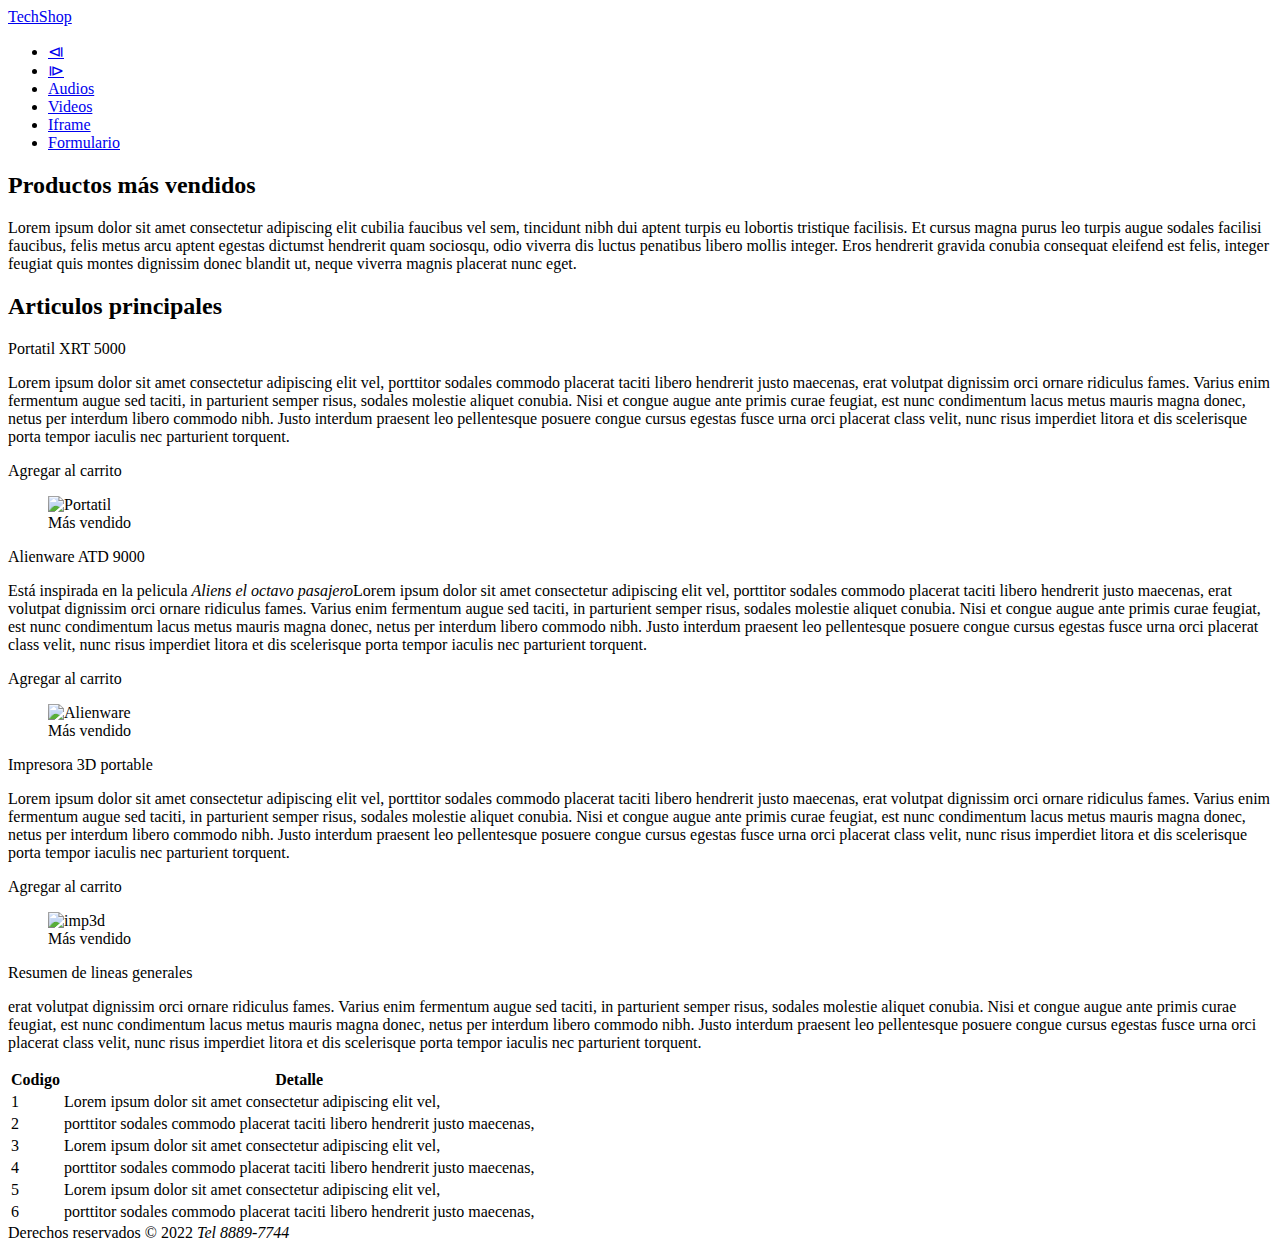
==== src/main/resources/static/index.html @ 17899565 "commit de prueba" ====
<!DOCTYPE html>

<html lang="es">
    <head>
        <title>Tienda en linea</title>
        <meta charset="UTF-8">
        <meta name="description" content="Está pagina contiene ettiquetas del tipo html">
        <meta name="keywords" content="html5, css3, web">
        <link href="css/menu.css" rel="stylesheet" type="text/css"/>
    </head>
    <body>
        <header class="header"> <!-- Etiqueta para ofrecerle al browser info de que es un encabezado-->       
            <nav class="nav"> <!-- Etiqueta para ilustrarle al browser que posiblemente es una menú-->
                <a href="index.html" class="logo nav-link">TechShop</a>
                <ul class="nav-menu">
                    <li class="nav-menu-item"><a class="nav-menu-link nav-link" href="ejemplo9.html">&LeftTriangleBar;</a></li>
                    <li class="nav-menu-item"><a class="nav-menu-link nav-link" href="ejemplo2.html">&RightTriangleBar;</a></li>
                    <li class="nav-menu-item"><a class="nav-menu-link nav-link" href="audios.html">Audios</a></li>                
                    <li class="nav-menu-item"><a class="nav-menu-link nav-link" href="videos.html">Videos</a></li>                
                    <li class="nav-menu-item"><a class="nav-menu-link nav-link" href="iframes.html">Iframe</a></li>                
                    <li class="nav-menu-item"><a class="nav-menu-link nav-link" href="formulario.html">Formulario</a></li>                
                </ul>
                
                
            </nav>
        </header>
        <aside id="barralateral"> <!-- Etiqueta para indicar que es una barra lateral final -->
            <h2>Productos más vendidos</h2>
            <p>Lorem ipsum dolor sit amet consectetur adipiscing elit cubilia faucibus vel sem, tincidunt nibh dui aptent turpis eu lobortis tristique facilisis. Et cursus magna purus leo turpis augue sodales facilisi faucibus, felis metus arcu aptent egestas dictumst hendrerit quam sociosqu, odio viverra dis luctus penatibus libero mollis integer. Eros hendrerit gravida conubia consequat eleifend est felis, integer feugiat quis montes dignissim donec blandit ut, neque viverra magnis placerat nunc eget.</p>
        </aside>
        <section id="contenido">
            <h2>Articulos principales</h2>
            <article>
                <header>Portatil XRT 5000</header>
                <p>Lorem ipsum dolor sit amet consectetur adipiscing elit vel, porttitor sodales commodo placerat taciti libero hendrerit justo maecenas, erat volutpat dignissim orci ornare ridiculus fames. Varius enim fermentum augue sed taciti, in parturient semper risus, sodales molestie aliquet conubia. Nisi et congue augue ante primis curae feugiat, est nunc condimentum lacus metus mauris magna donec, netus per interdum libero commodo nibh. Justo interdum praesent leo pellentesque posuere congue cursus egestas fusce urna orci placerat class velit, nunc risus imperdiet litora et dis scelerisque porta tempor iaculis nec parturient torquent.</p>      
                <footer>Agregar al carrito</footer>
                <figure>
                    <img src='images/asus.jpg' alt='Portatil' style='height: 504px; width: 350px;'/>
                    <figcaption>Más vendido</figcaption>
                </figure>
            </article>
            <article>
                <header>Alienware ATD 9000</header>
                <p>Está inspirada en la pelicula <cite>Aliens el octavo pasajero</cite>Lorem ipsum dolor sit amet consectetur adipiscing elit vel, porttitor sodales commodo placerat taciti libero hendrerit justo maecenas, erat volutpat dignissim orci ornare ridiculus fames. Varius enim fermentum augue sed taciti, in parturient semper risus, sodales molestie aliquet conubia. Nisi et congue augue ante primis curae feugiat, est nunc condimentum lacus metus mauris magna donec, netus per interdum libero commodo nibh. Justo interdum praesent leo pellentesque posuere congue cursus egestas fusce urna orci placerat class velit, nunc risus imperdiet litora et dis scelerisque porta tempor iaculis nec parturient torquent.</p>      
                <footer>Agregar al carrito</footer>   
                <figure>
                    <img src='images/alienware.jpg' alt='Alienware'/>
                    <figcaption>Más vendido</figcaption>
                </figure>
            </article>
            <article>
                <header>Impresora 3D portable</header>
                <p>Lorem ipsum dolor sit amet consectetur adipiscing elit vel, porttitor sodales commodo placerat taciti libero hendrerit justo maecenas, erat volutpat dignissim orci ornare ridiculus fames. Varius enim fermentum augue sed taciti, in parturient semper risus, sodales molestie aliquet conubia. Nisi et congue augue ante primis curae feugiat, est nunc condimentum lacus metus mauris magna donec, netus per interdum libero commodo nibh. Justo interdum praesent leo pellentesque posuere congue cursus egestas fusce urna orci placerat class velit, nunc risus imperdiet litora et dis scelerisque porta tempor iaculis nec parturient torquent.</p>      
                <footer>Agregar al carrito</footer>    
                <figure>
                    <img src='images/impresora3d.jpg' alt='imp3d' />
                    <figcaption>Más vendido</figcaption>
                </figure>
            </article>    
            <article>
                <header>Resumen de lineas generales</header>
                <p>erat volutpat dignissim orci ornare ridiculus fames. Varius enim fermentum augue sed taciti, in parturient semper risus, sodales molestie aliquet conubia. Nisi et congue augue ante primis curae feugiat, est nunc condimentum lacus metus mauris magna donec, netus per interdum libero commodo nibh. Justo interdum praesent leo pellentesque posuere congue cursus egestas fusce urna orci placerat class velit, nunc risus imperdiet litora et dis scelerisque porta tempor iaculis nec parturient torquent.</p>      
                <table border="0">
                    <thead>
                        <tr id="encabezadoTabla">
                            <th>Codigo</th>
                            <th>Detalle</th>
                        </tr>
                    </thead>
                    <tbody id="tablaResumen">
                        <tr>
                            <td>1</td>
                            <td>Lorem ipsum dolor sit amet consectetur adipiscing elit vel, </td>
                        </tr>
                        <tr>
                            <td>2</td>
                            <td>porttitor sodales commodo placerat taciti libero hendrerit justo maecenas, </td>
                        </tr>
                        <tr>
                            <td>3</td>
                            <td>Lorem ipsum dolor sit amet consectetur adipiscing elit vel, </td>
                        </tr>
                        <tr>
                            <td>4</td>
                            <td>porttitor sodales commodo placerat taciti libero hendrerit justo maecenas, </td>
                        </tr>
                        <tr>
                            <td>5</td>
                            <td>Lorem ipsum dolor sit amet consectetur adipiscing elit vel, </td>
                        </tr>
                        <tr>
                            <td>6</td>
                            <td>porttitor sodales commodo placerat taciti libero hendrerit justo maecenas, </td>
                        </tr>
                    </tbody>
                </table>

            </article> 
        </section>
        <footer id="piedepagina">Derechos reservados &COPY; 2022 <address style="display: inline;">Tel 8889-7744</address></footer>
    </body>
</html>
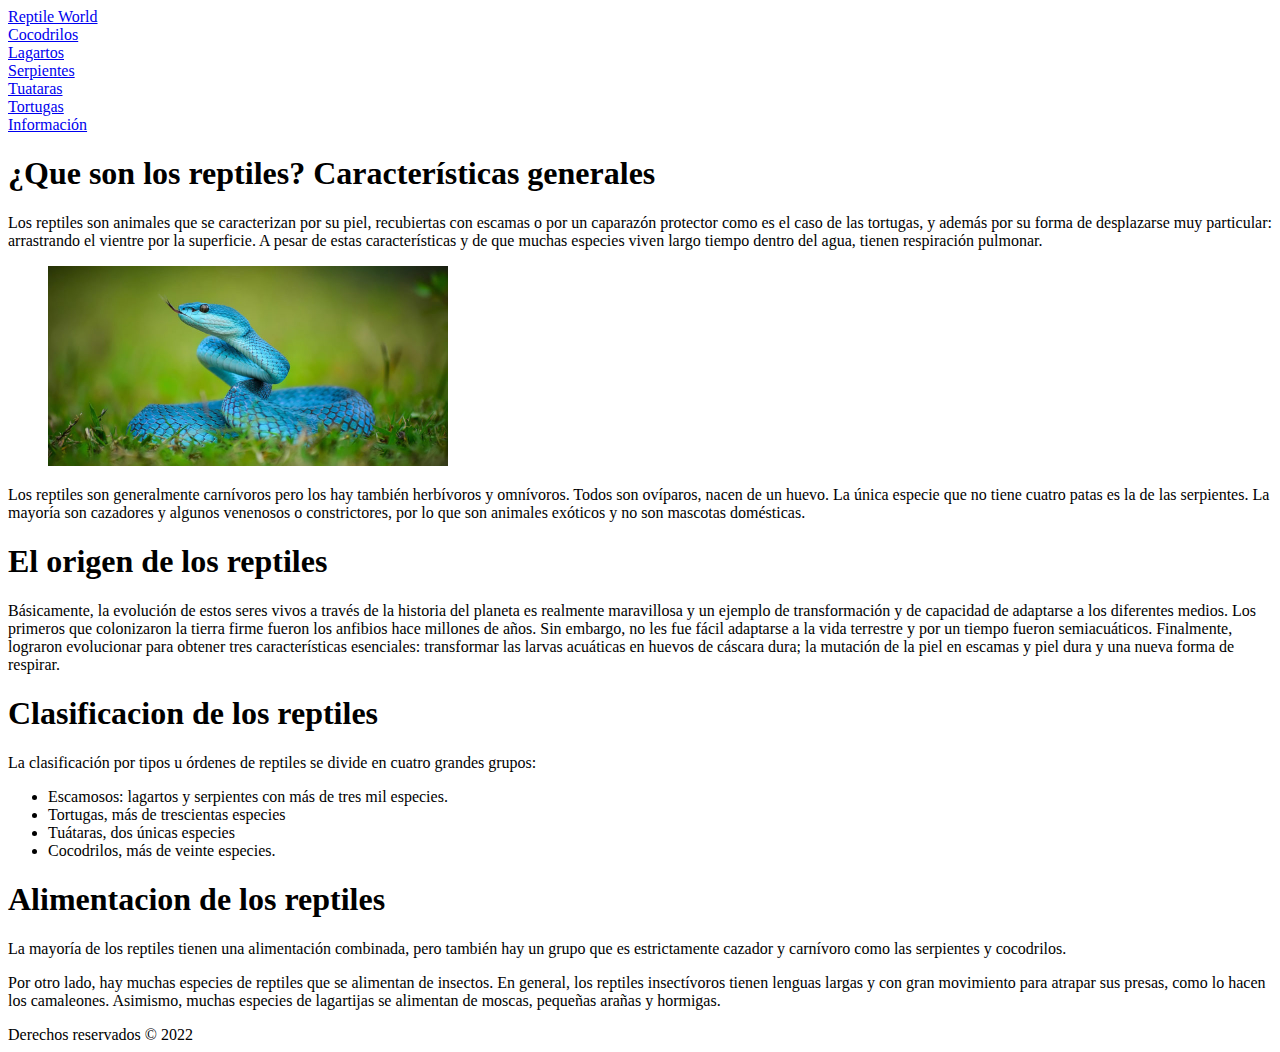
==== commit 19fa2a62: "primer commit real, 20% completado" ====
--- a/src/main/resources/static/index.html
+++ b/src/main/resources/static/index.html
@@ -2,101 +2,56 @@
 
 <html lang="es">
     <head>
-        <title>Tienda en linea</title>
+        <title>Reptile World</title>
         <meta charset="UTF-8">
         <meta name="description" content="Está pagina contiene ettiquetas del tipo html">
         <meta name="keywords" content="html5, css3, web">
-        <link href="css/menu.css" rel="stylesheet" type="text/css"/>
+        <link href="css/estilos.css" rel="stylesheet" type="text/css"/>
     </head>
     <body>
         <header class="header"> <!-- Etiqueta para ofrecerle al browser info de que es un encabezado-->       
             <nav class="nav"> <!-- Etiqueta para ilustrarle al browser que posiblemente es una menú-->
-                <a href="index.html" class="logo nav-link">TechShop</a>
-                <ul class="nav-menu">
-                    <li class="nav-menu-item"><a class="nav-menu-link nav-link" href="ejemplo9.html">&LeftTriangleBar;</a></li>
-                    <li class="nav-menu-item"><a class="nav-menu-link nav-link" href="ejemplo2.html">&RightTriangleBar;</a></li>
-                    <li class="nav-menu-item"><a class="nav-menu-link nav-link" href="audios.html">Audios</a></li>                
-                    <li class="nav-menu-item"><a class="nav-menu-link nav-link" href="videos.html">Videos</a></li>                
-                    <li class="nav-menu-item"><a class="nav-menu-link nav-link" href="iframes.html">Iframe</a></li>                
-                    <li class="nav-menu-item"><a class="nav-menu-link nav-link" href="formulario.html">Formulario</a></li>                
+                <a href="index.html" class="logo nav-link">Reptile World</a>
+                <div class="nav-menu">
+                    <div class="nav-menu-item"><a class="nav-menu-link nav-link" href="cocodrilos.html">Cocodrilos</a></div>
+                    <div class="nav-menu-item"><a class="nav-menu-link nav-link" href="lagartos.html">Lagartos</a></div>
+                    <div class="nav-menu-item"><a class="nav-menu-link nav-link" href="serpientes.html">Serpientes</a></div>                
+                    <div class="nav-menu-item"><a class="nav-menu-link nav-link" href="tuataras.html">Tuataras</a></div>                
+                    <div class="nav-menu-item"><a class="nav-menu-link nav-link" href="tortugas.html">Tortugas</a></div>                
+                    <div class="nav-menu-item"><a class="nav-menu-link nav-link" href="informacion.html">Información</a></div>                
+                </div>                             
+            </nav>
+        </header>        
+        <div>
+            <div>                          
+                <h1>¿Que son los reptiles? Características generales</h1>
+                <p>Los reptiles son animales que se caracterizan por su piel, recubiertas con escamas o por un caparazón protector como es el caso de las tortugas, y además por su forma de desplazarse muy particular: arrastrando el vientre por la superficie. A pesar de estas características y de que muchas especies viven largo tiempo dentro del agua, tienen respiración pulmonar.</p>
+                <figure>
+                    <img src="fotos/serpiente-azul.jpg" alt="serpiente" style="height: 200px; width: 400;"/>            
+                </figure>
+                <p>Los reptiles son generalmente carnívoros pero los hay también herbívoros y omnívoros. Todos son ovíparos, nacen de un huevo. La única especie que no tiene cuatro patas es la de las serpientes. La mayoría son cazadores y algunos venenosos o constrictores, por lo que son animales exóticos y no son mascotas domésticas.</p>
+            </div>
+            <div>                          
+                <h1>El origen de los reptiles</h1>
+                <p>Básicamente, la evolución de estos seres vivos a través de la historia del planeta es realmente maravillosa y un ejemplo de transformación y de capacidad de adaptarse a los diferentes medios.
+                Los primeros que colonizaron la tierra firme fueron los anfibios hace millones de años. Sin embargo, no les fue fácil adaptarse a la vida terrestre y por un tiempo fueron semiacuáticos. Finalmente, lograron evolucionar para obtener tres características esenciales: transformar las larvas acuáticas en huevos de cáscara dura; la mutación de la piel en escamas y piel dura y una nueva forma de respirar. </p>
+            </div>
+            <div>                          
+                <h1>Clasificacion de los reptiles</h1>
+                <p>La clasificación por tipos u órdenes de reptiles se divide en cuatro grandes grupos:</p>
+                <ul>
+                    <li>Escamosos: lagartos y serpientes con más de tres mil especies.</li>
+                    <li>Tortugas, más de trescientas especies</li>
+                    <li>Tuátaras, dos únicas especies</li>
+                    <li>Cocodrilos, más de veinte especies.</li>
                 </ul>
-                
-                
-            </nav>
-        </header>
-        <aside id="barralateral"> <!-- Etiqueta para indicar que es una barra lateral final -->
-            <h2>Productos más vendidos</h2>
-            <p>Lorem ipsum dolor sit amet consectetur adipiscing elit cubilia faucibus vel sem, tincidunt nibh dui aptent turpis eu lobortis tristique facilisis. Et cursus magna purus leo turpis augue sodales facilisi faucibus, felis metus arcu aptent egestas dictumst hendrerit quam sociosqu, odio viverra dis luctus penatibus libero mollis integer. Eros hendrerit gravida conubia consequat eleifend est felis, integer feugiat quis montes dignissim donec blandit ut, neque viverra magnis placerat nunc eget.</p>
-        </aside>
-        <section id="contenido">
-            <h2>Articulos principales</h2>
-            <article>
-                <header>Portatil XRT 5000</header>
-                <p>Lorem ipsum dolor sit amet consectetur adipiscing elit vel, porttitor sodales commodo placerat taciti libero hendrerit justo maecenas, erat volutpat dignissim orci ornare ridiculus fames. Varius enim fermentum augue sed taciti, in parturient semper risus, sodales molestie aliquet conubia. Nisi et congue augue ante primis curae feugiat, est nunc condimentum lacus metus mauris magna donec, netus per interdum libero commodo nibh. Justo interdum praesent leo pellentesque posuere congue cursus egestas fusce urna orci placerat class velit, nunc risus imperdiet litora et dis scelerisque porta tempor iaculis nec parturient torquent.</p>      
-                <footer>Agregar al carrito</footer>
-                <figure>
-                    <img src='images/asus.jpg' alt='Portatil' style='height: 504px; width: 350px;'/>
-                    <figcaption>Más vendido</figcaption>
-                </figure>
-            </article>
-            <article>
-                <header>Alienware ATD 9000</header>
-                <p>Está inspirada en la pelicula <cite>Aliens el octavo pasajero</cite>Lorem ipsum dolor sit amet consectetur adipiscing elit vel, porttitor sodales commodo placerat taciti libero hendrerit justo maecenas, erat volutpat dignissim orci ornare ridiculus fames. Varius enim fermentum augue sed taciti, in parturient semper risus, sodales molestie aliquet conubia. Nisi et congue augue ante primis curae feugiat, est nunc condimentum lacus metus mauris magna donec, netus per interdum libero commodo nibh. Justo interdum praesent leo pellentesque posuere congue cursus egestas fusce urna orci placerat class velit, nunc risus imperdiet litora et dis scelerisque porta tempor iaculis nec parturient torquent.</p>      
-                <footer>Agregar al carrito</footer>   
-                <figure>
-                    <img src='images/alienware.jpg' alt='Alienware'/>
-                    <figcaption>Más vendido</figcaption>
-                </figure>
-            </article>
-            <article>
-                <header>Impresora 3D portable</header>
-                <p>Lorem ipsum dolor sit amet consectetur adipiscing elit vel, porttitor sodales commodo placerat taciti libero hendrerit justo maecenas, erat volutpat dignissim orci ornare ridiculus fames. Varius enim fermentum augue sed taciti, in parturient semper risus, sodales molestie aliquet conubia. Nisi et congue augue ante primis curae feugiat, est nunc condimentum lacus metus mauris magna donec, netus per interdum libero commodo nibh. Justo interdum praesent leo pellentesque posuere congue cursus egestas fusce urna orci placerat class velit, nunc risus imperdiet litora et dis scelerisque porta tempor iaculis nec parturient torquent.</p>      
-                <footer>Agregar al carrito</footer>    
-                <figure>
-                    <img src='images/impresora3d.jpg' alt='imp3d' />
-                    <figcaption>Más vendido</figcaption>
-                </figure>
-            </article>    
-            <article>
-                <header>Resumen de lineas generales</header>
-                <p>erat volutpat dignissim orci ornare ridiculus fames. Varius enim fermentum augue sed taciti, in parturient semper risus, sodales molestie aliquet conubia. Nisi et congue augue ante primis curae feugiat, est nunc condimentum lacus metus mauris magna donec, netus per interdum libero commodo nibh. Justo interdum praesent leo pellentesque posuere congue cursus egestas fusce urna orci placerat class velit, nunc risus imperdiet litora et dis scelerisque porta tempor iaculis nec parturient torquent.</p>      
-                <table border="0">
-                    <thead>
-                        <tr id="encabezadoTabla">
-                            <th>Codigo</th>
-                            <th>Detalle</th>
-                        </tr>
-                    </thead>
-                    <tbody id="tablaResumen">
-                        <tr>
-                            <td>1</td>
-                            <td>Lorem ipsum dolor sit amet consectetur adipiscing elit vel, </td>
-                        </tr>
-                        <tr>
-                            <td>2</td>
-                            <td>porttitor sodales commodo placerat taciti libero hendrerit justo maecenas, </td>
-                        </tr>
-                        <tr>
-                            <td>3</td>
-                            <td>Lorem ipsum dolor sit amet consectetur adipiscing elit vel, </td>
-                        </tr>
-                        <tr>
-                            <td>4</td>
-                            <td>porttitor sodales commodo placerat taciti libero hendrerit justo maecenas, </td>
-                        </tr>
-                        <tr>
-                            <td>5</td>
-                            <td>Lorem ipsum dolor sit amet consectetur adipiscing elit vel, </td>
-                        </tr>
-                        <tr>
-                            <td>6</td>
-                            <td>porttitor sodales commodo placerat taciti libero hendrerit justo maecenas, </td>
-                        </tr>
-                    </tbody>
-                </table>
-
-            </article> 
-        </section>
-        <footer id="piedepagina">Derechos reservados &COPY; 2022 <address style="display: inline;">Tel 8889-7744</address></footer>
+            </div>
+            <div>                          
+                <h1>Alimentacion de los reptiles</h1>
+                <p>La mayoría de los reptiles tienen una alimentación combinada, pero también hay un grupo que es estrictamente cazador y carnívoro como las serpientes y cocodrilos.</p>
+                <p>Por otro lado, hay muchas especies de reptiles que se alimentan de insectos. En general, los reptiles insectívoros tienen lenguas largas y con gran movimiento para atrapar sus presas, como lo hacen los camaleones. Asimismo, muchas especies de lagartijas se alimentan de moscas, pequeñas arañas y hormigas. </p>
+            </div>
+        </div>
+        <footer>Derechos reservados &COPY; 2022</footer>
     </body>
 </html>
--- a/src/main/resources/static/css/estilos.css
+++ b/src/main/resources/static/css/estilos.css
@@ -0,0 +1,4 @@
+/*
+
+*/
+
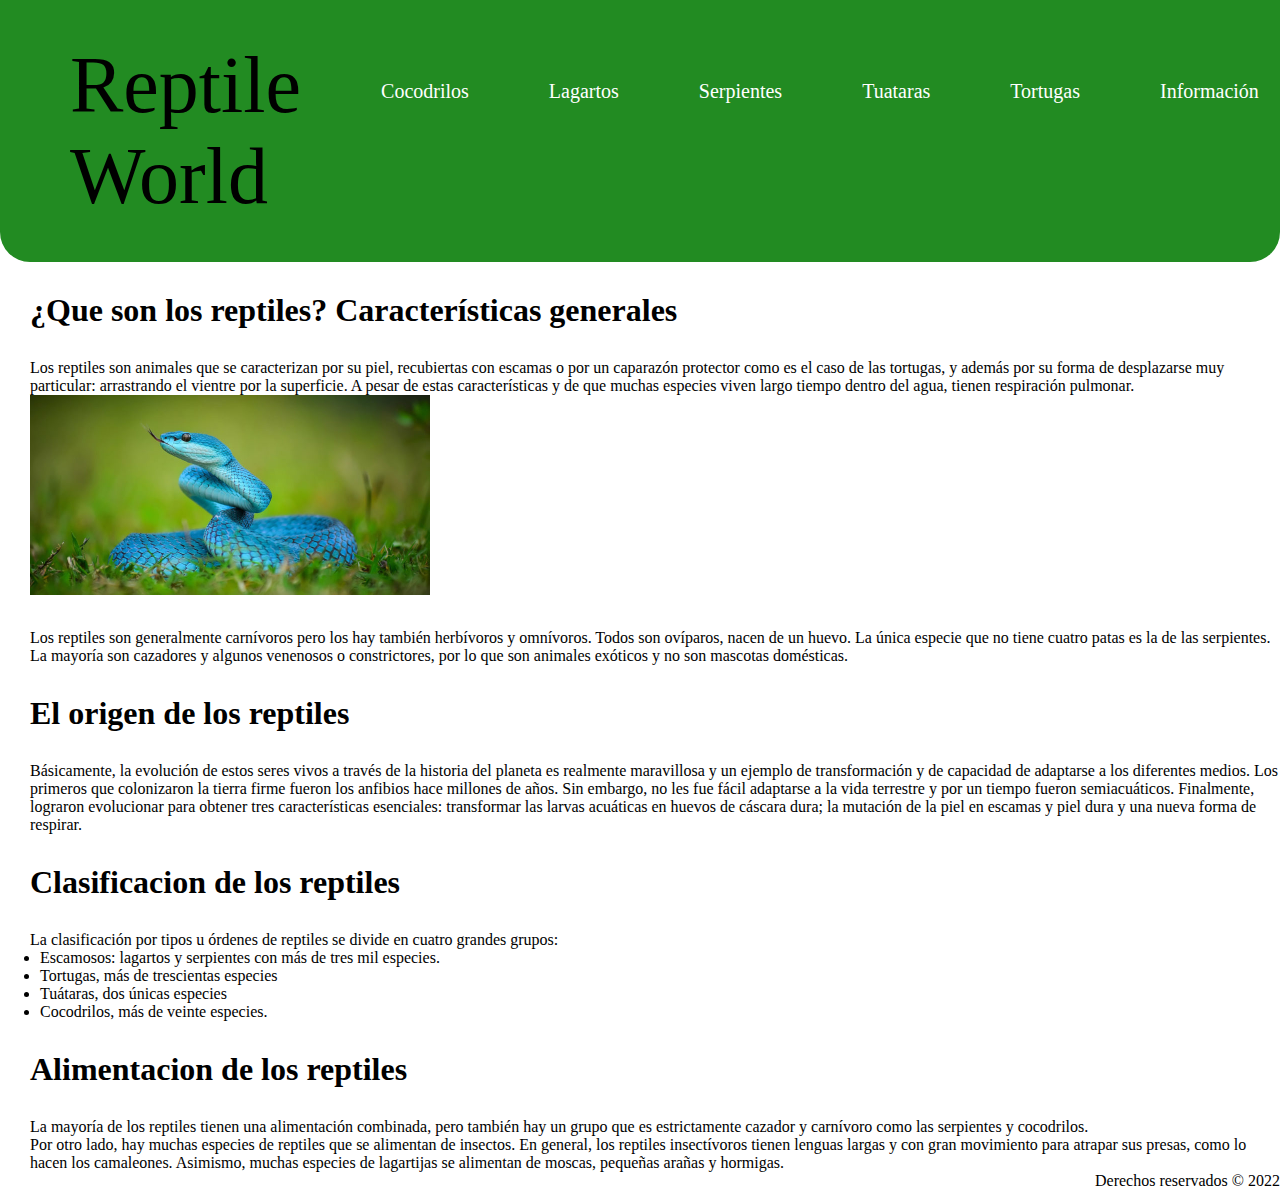
==== commit feb24969: "Tarea02 terminada, pagina web con 8 "paginas" y utilizacion de todo lo aprendido en semanas 1, 2 y 3" ====
--- a/src/main/resources/static/index.html
+++ b/src/main/resources/static/index.html
@@ -9,16 +9,17 @@
         <link href="css/estilos.css" rel="stylesheet" type="text/css"/>
     </head>
     <body>
-        <header class="header"> <!-- Etiqueta para ofrecerle al browser info de que es un encabezado-->       
+        <header class="encabezado"> <!-- Etiqueta para ofrecerle al browser info de que es un encabezado-->       
             <nav class="nav"> <!-- Etiqueta para ilustrarle al browser que posiblemente es una menú-->
-                <a href="index.html" class="logo nav-link">Reptile World</a>
-                <div class="nav-menu">
-                    <div class="nav-menu-item"><a class="nav-menu-link nav-link" href="cocodrilos.html">Cocodrilos</a></div>
-                    <div class="nav-menu-item"><a class="nav-menu-link nav-link" href="lagartos.html">Lagartos</a></div>
-                    <div class="nav-menu-item"><a class="nav-menu-link nav-link" href="serpientes.html">Serpientes</a></div>                
-                    <div class="nav-menu-item"><a class="nav-menu-link nav-link" href="tuataras.html">Tuataras</a></div>                
-                    <div class="nav-menu-item"><a class="nav-menu-link nav-link" href="tortugas.html">Tortugas</a></div>                
-                    <div class="nav-menu-item"><a class="nav-menu-link nav-link" href="informacion.html">Información</a></div>                
+                <a href="index.html" class="home nav-link">Reptile World</a>
+                <div class="menu">
+                    <div class="menu-item"><a class="menu-link " href="cocodrilos.html">Cocodrilos</a></div>
+                    <div class="menu-item"><a class="menu-link " href="lagartos.html">Lagartos</a></div>
+                    <div class="menu-item"><a class="menu-link " href="serpientes.html">Serpientes</a></div>                
+                    <div class="menu-item"><a class="menu-link " href="tuataras.html">Tuataras</a></div>                
+                    <div class="menu-item"><a class="menu-link " href="tortugas.html">Tortugas</a></div>                
+                    <div class="menu-item"><a class="menu-link " href="informacion.html">Información</a></div>   
+                    <div class="menu-item"><a class="menu-link " href="videos.html">Videos</a></div>     
                 </div>                             
             </nav>
         </header>        
--- a/src/main/resources/static/css/estilos.css
+++ b/src/main/resources/static/css/estilos.css
@@ -1,4 +1,78 @@
 /*
+  Estilos para la pagina web Reptile World
+*/
+* {
+    margin: 0;
+    
+}
 
-*/
+.body {
+    
+}
 
+.encabezado {
+    background-color: forestgreen;
+    border-bottom-left-radius: 30px;
+    border-bottom-right-radius: 30px;
+    margin-bottom: 30px;
+}
+
+.nav  {
+    display: flex;
+    padding: 40px;
+    
+}
+
+.menu {
+    display: flex; 
+}
+
+.menu-item {
+    margin-left: 50px;
+    padding-top: 40px;
+}
+
+.nav-link {
+    color: black;
+    text-decoration: none;
+    font-size: 80px;
+}
+
+.menu-link {
+    color: white;
+    text-decoration: none;
+    font-size: 20px;
+}
+
+h1 {
+    margin-bottom: 30px;
+    margin-top: 30px;
+    padding-left: 30px;
+}
+
+h2 {
+    margin-bottom: 30px;
+    margin-top: 30px;
+    padding-left: 30px;
+}
+
+img {
+    padding-left: 30px;
+    margin-bottom: 30px;
+}
+
+footer {
+    text-align: right;
+}
+
+iframe {
+   padding-left: 30px;
+}
+
+p {
+    padding-left: 30px;
+}
+
+a {
+    padding-left: 30px;
+}